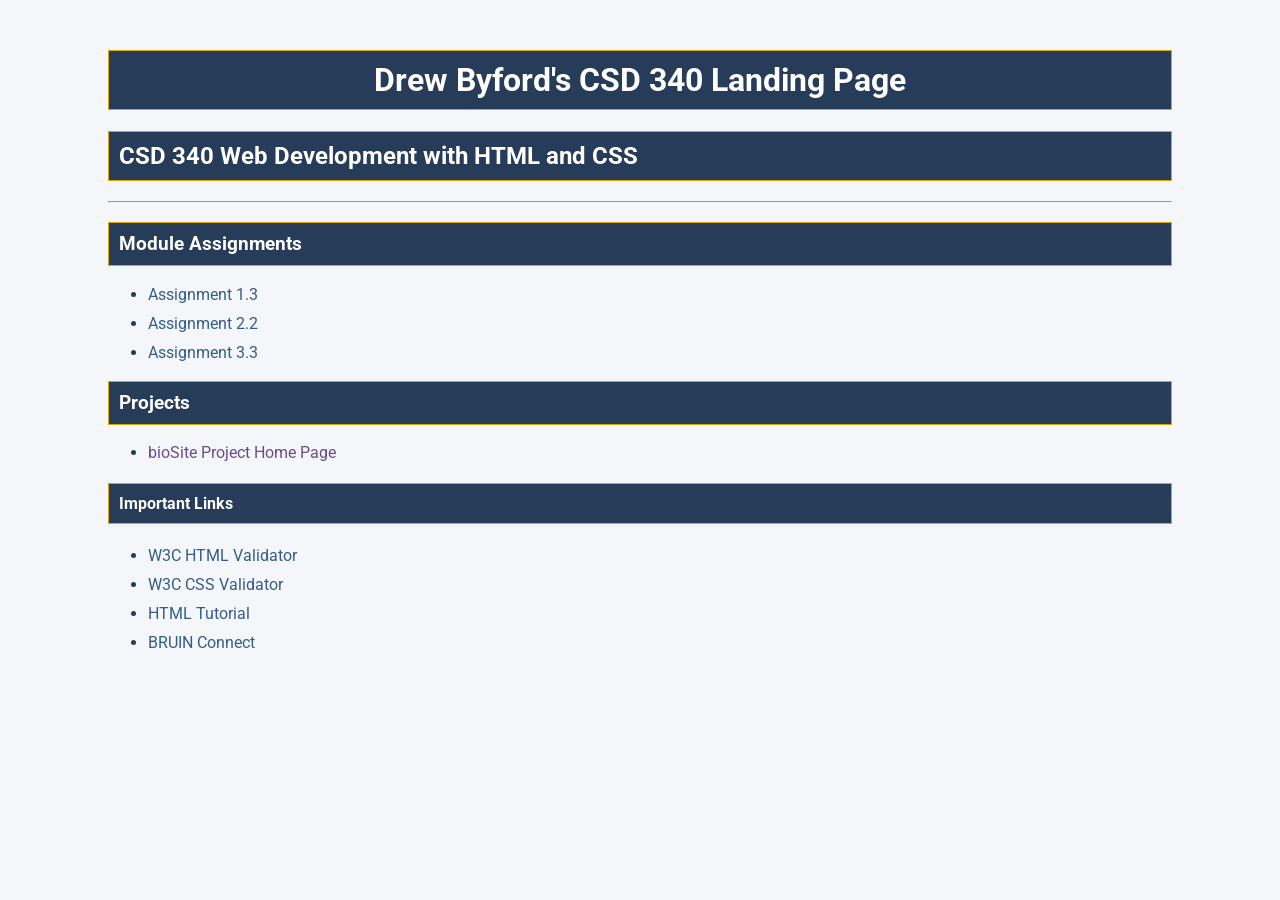
==== index.html @ 96c97d0c "Complete Assignment 3.3 GitHub Pages landing page" ====
<!DOCTYPE html>
<!--
    Student: Drew Byford
    Date: October 30, 2026
    Assignment: 3.3 - GitHub Pages Landing Page
-->
<html lang="en">
<head>
    <meta charset="UTF-8">
    <meta name="description" content="Drew Byford's CSD 340 Landing Page">
    <meta name="keywords" content="CSD 340, HTML, CSS, Bellevue University">
    <meta name="author" content="Drew Byford">
    <meta name="viewport" content="width=device-width, initial-scale=1.0">

    <title>Drew Byford's CSD 340 Landing Page</title>
    <link rel="stylesheet" href="site.css">
</head>
<body>
    <div id="container">

        <h1>Drew Byford's CSD 340 Landing Page</h1>
        <h2>CSD 340 Web Development with HTML and CSS</h2>

        <hr>

        <h3>Module Assignments</h3>
        <ul>
            <li>
                <a href="module-1/byford_Mod1_3.html">
                    Assignment 1.3
                </a>
            </li>
            <li>
                <a href="module-2/byford_Mod2_2.html">
                    Assignment 2.2
                </a>
            </li>
            <li>
                <a href="index.html">
                    Assignment 3.3
                </a>
            </li>
        </ul>

        <h3>Projects</h3>
        <ul>
            <li>
                <a href="">bioSite Project Home Page</a>
            </li>
        </ul>

        <h4>Important Links</h4>
        <ul>
            <li>
                <a href="https://validator.w3.org/">
                    W3C HTML Validator
                </a>
            </li>
            <li>
                <a href="https://jigsaw.w3.org/css-validator/">
                    W3C CSS Validator
                </a>
            </li>
            <li>
                <a href="https://www.w3schools.com/html/">
                    HTML Tutorial
                </a>
            </li>
            <li>
                <a href="https://bruinconnect.bellevue.edu/">
                    BRUIN Connect
                </a>
            </li>
        </ul>

    </div>
</body>
</html>
---- site.css ----
/*
    Student: Drew Byford
    Date: October 30, 2026
    Assignment: 3.3 - GitHub Pages Landing Page
*/

@import url('https://fonts.googleapis.com/css2?family=Roboto:wght@400;500;700&display=swap');

html, body {
    font-family: 'Roboto', sans-serif;
    font-size: 16px;
}

body {
    background-color: #F4F6F9;
    color: #263C59;
}

#container {
    margin-top: 50px;
    margin-left: 100px;
    margin-right: 100px;
}

h1, h2, h3, h4 {
    background-color: #263C59;
    color: #FFFFFF;
    border: 1px solid #D6A800;
    padding: 10px;
}

h1 {
    text-align: center;
}

a {
    color: #355C85;
    text-decoration: none;
}

a:visited {
    color: #684C89;
}

a:hover {
    color: #B07B00;
    text-decoration: underline;
}

li {
    margin-bottom: 10px;
}
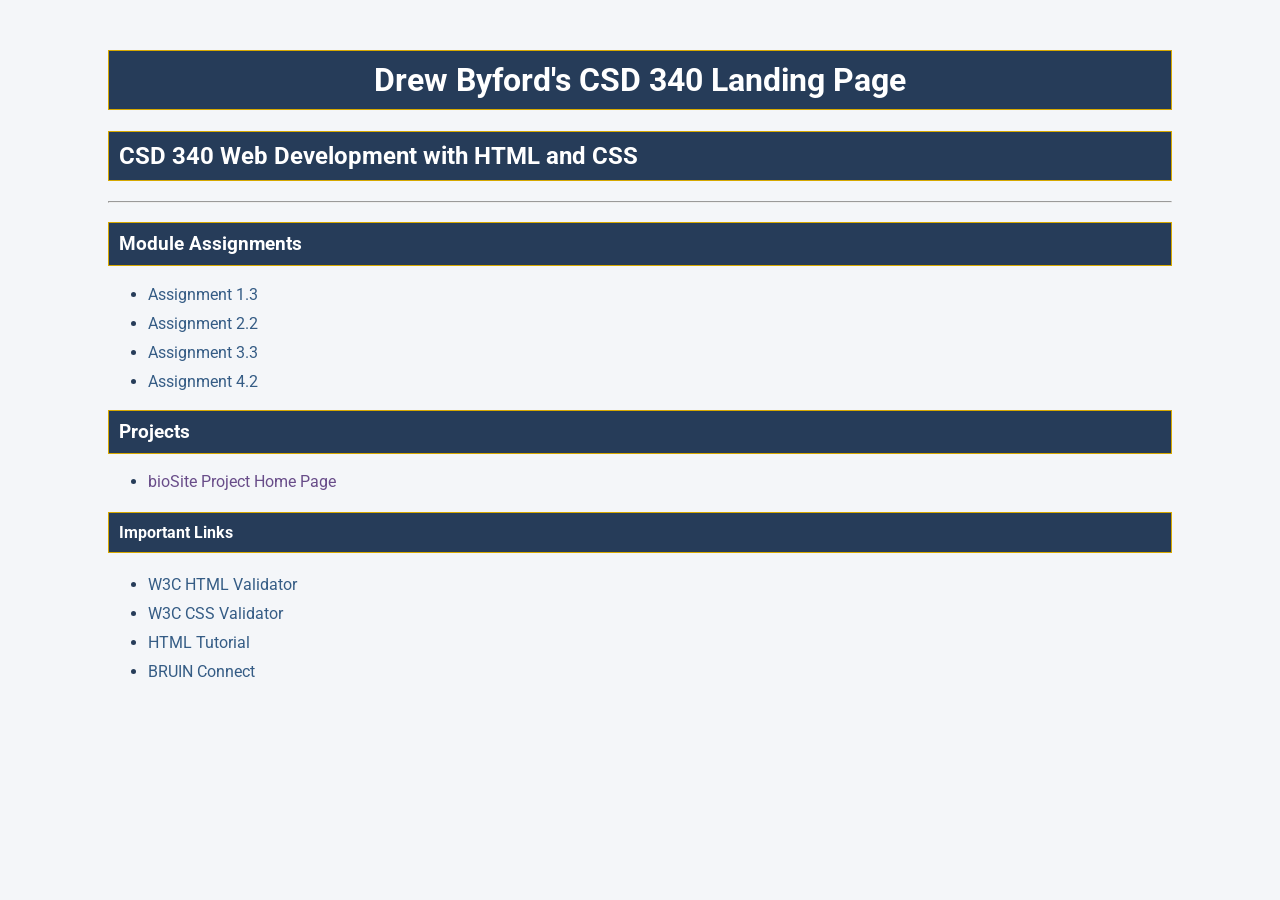
==== commit 165281d0: "Complete Module 4 Assignment 4.2" ====
--- a/index.html
+++ b/index.html
@@ -36,8 +36,13 @@
                 </a>
             </li>
             <li>
-                <a href="index.html">
+                <a href="module-3/byford_Mod3_3.html">
                     Assignment 3.3
+                </a>
+            </li>
+            <li>
+                <a href="module-4/byford_Mod4_2.html">
+                    Assignment 4.2
                 </a>
             </li>
         </ul>
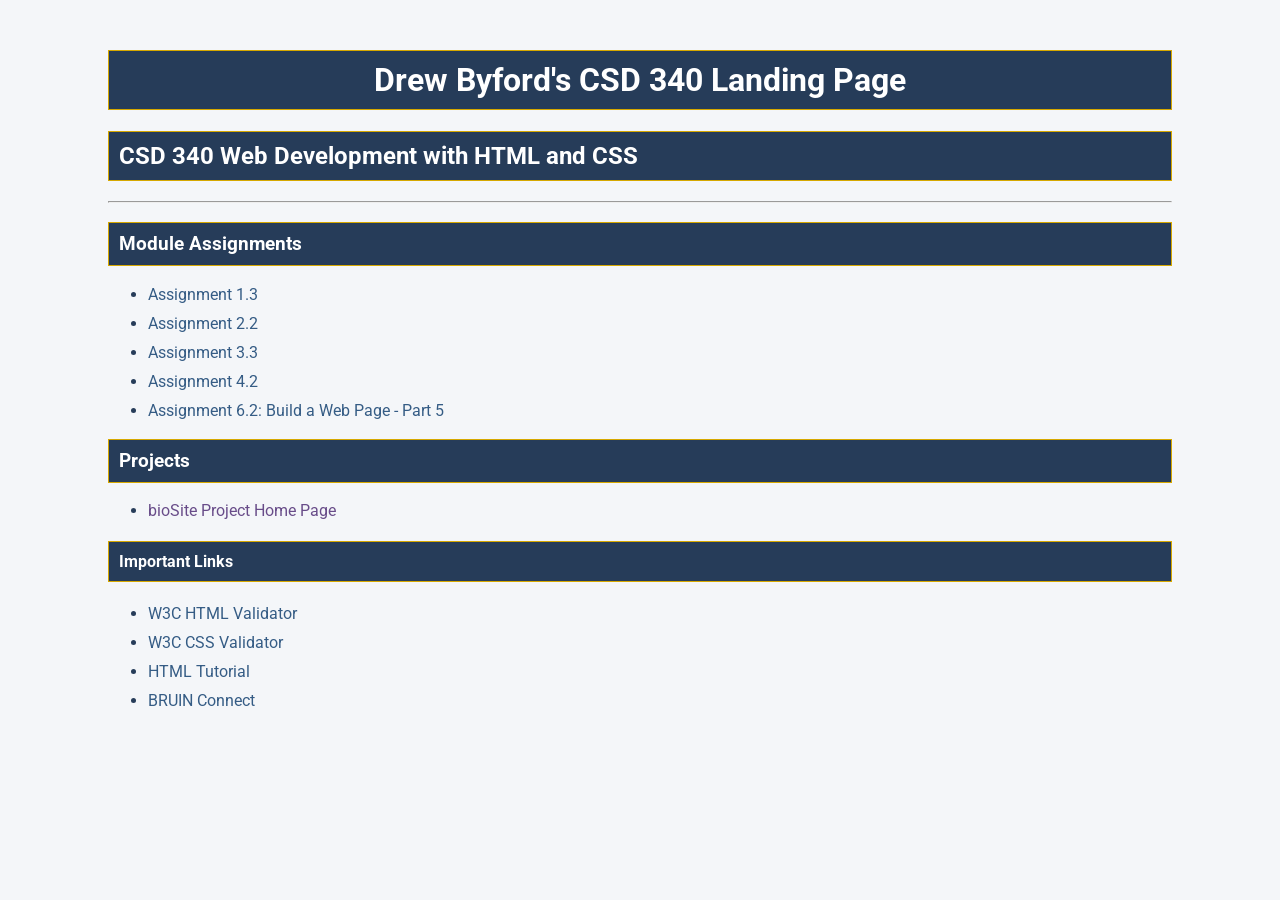
==== commit 694e4a6e: "Complete Assignment 6.2 - Build a Web Page Part 5" ====
--- a/index.html
+++ b/index.html
@@ -1,10 +1,11 @@
 <!DOCTYPE html>
 <!--
     Student: Drew Byford
-    Date: October 30, 2026
-    Assignment: 3.3 - GitHub Pages Landing Page
+    Date: Nov 12, 2026
+    Assignment: 6.2 - GitHub Pages Landing Page
 -->
 <html lang="en">
+
 <head>
     <meta charset="UTF-8">
     <meta name="description" content="Drew Byford's CSD 340 Landing Page">
@@ -15,6 +16,7 @@
     <title>Drew Byford's CSD 340 Landing Page</title>
     <link rel="stylesheet" href="site.css">
 </head>
+
 <body>
     <div id="container">
 
@@ -45,6 +47,12 @@
                     Assignment 4.2
                 </a>
             </li>
+            <li>
+                <a href="module-6/byford_Mod6_2.html">
+                    Assignment 6.2: Build a Web Page - Part 5
+                </a>
+            </li>
+
         </ul>
 
         <h3>Projects</h3>
@@ -80,4 +88,5 @@
 
     </div>
 </body>
-</html>
+
+</html>
